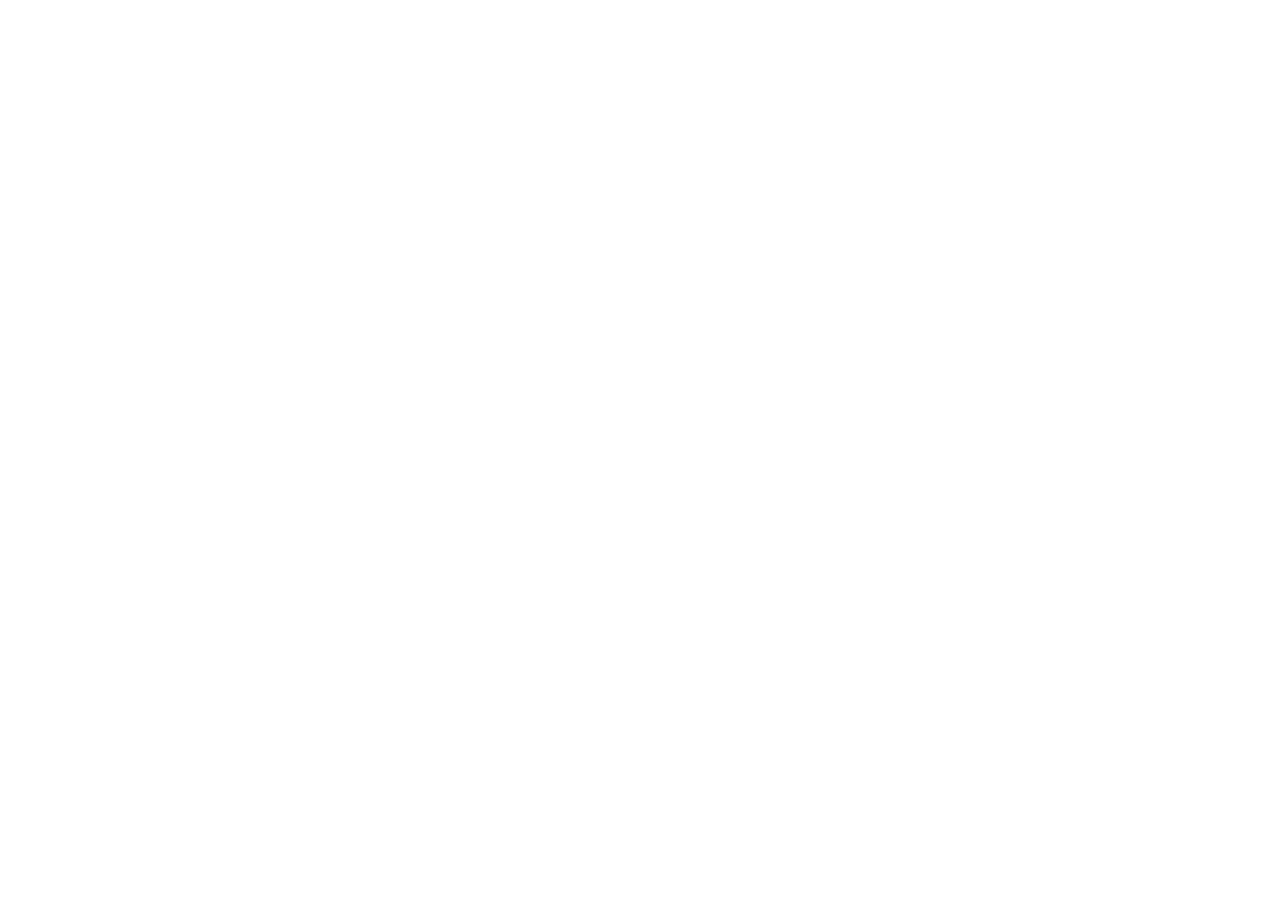
==== index.html @ f4361868 "first commit" ====
<!DOCTYPE html>
<html lang="en">
<head>
	<meta charset="UTF-8">
	<meta name="viewport" content="width=device-width, initial-scale=1.0">
	<title>Mi primera página</title>
</head>
<body>
</body>
</html>
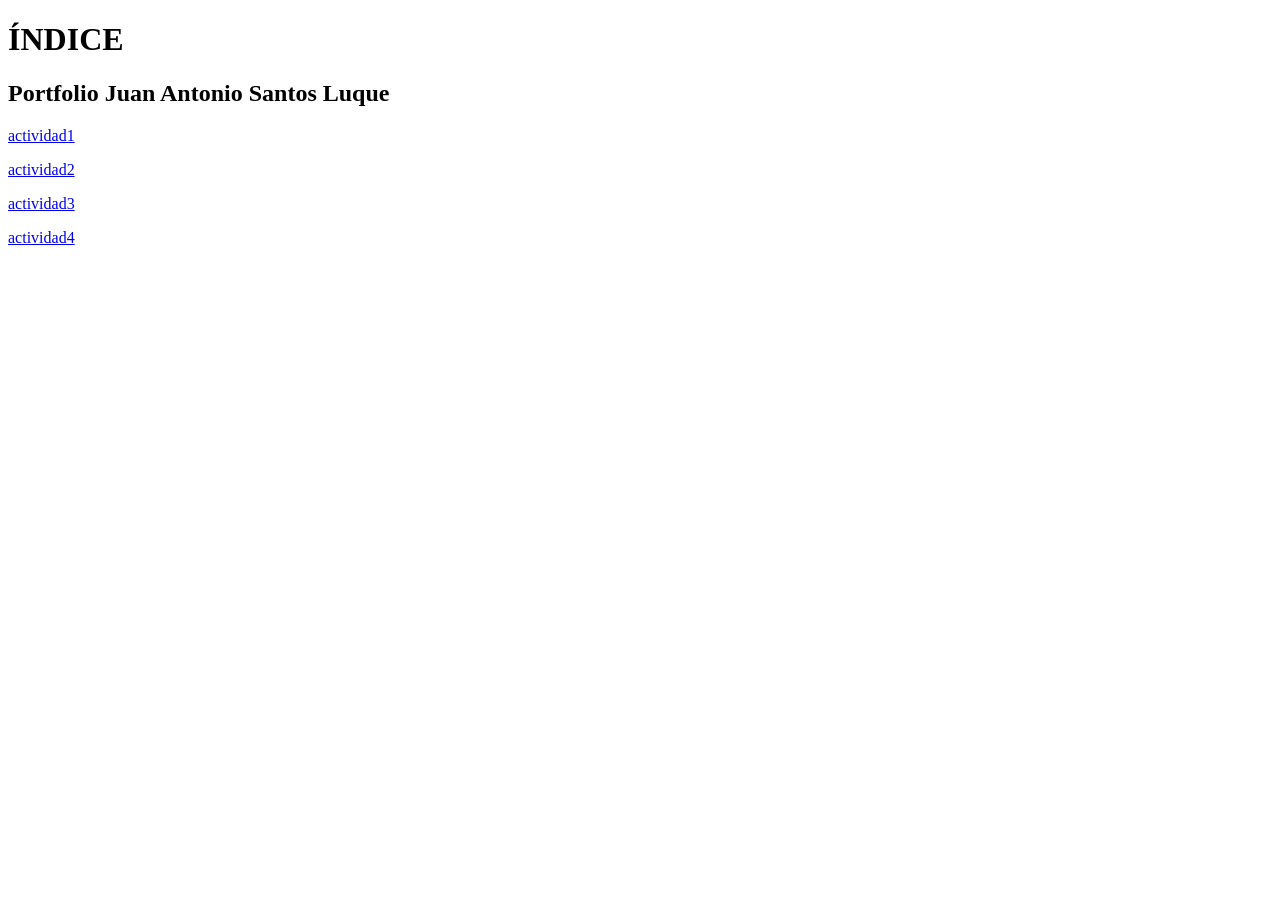
==== commit 0d7b968c: "Índice" ====
--- a/index.html
+++ b/index.html
@@ -3,8 +3,14 @@
 <head>
 	<meta charset="UTF-8">
 	<meta name="viewport" content="width=device-width, initial-scale=1.0">
-	<title>Mi primera página</title>
+	<title>ÍNDICE</title>
 </head>
 <body>
+	<h1>ÍNDICE</h1>
+	<h2>Portfolio Juan Antonio Santos Luque</h2>
+	<p><a href="./actividad1">actividad1</a></p>
+	<p><a href="./actividad2">actividad2</a></p>
+	<p><a href="./actividad3">actividad3</a></p>
+	<p><a href="./actividad4">actividad4</a></p>
 </body>
 </html>
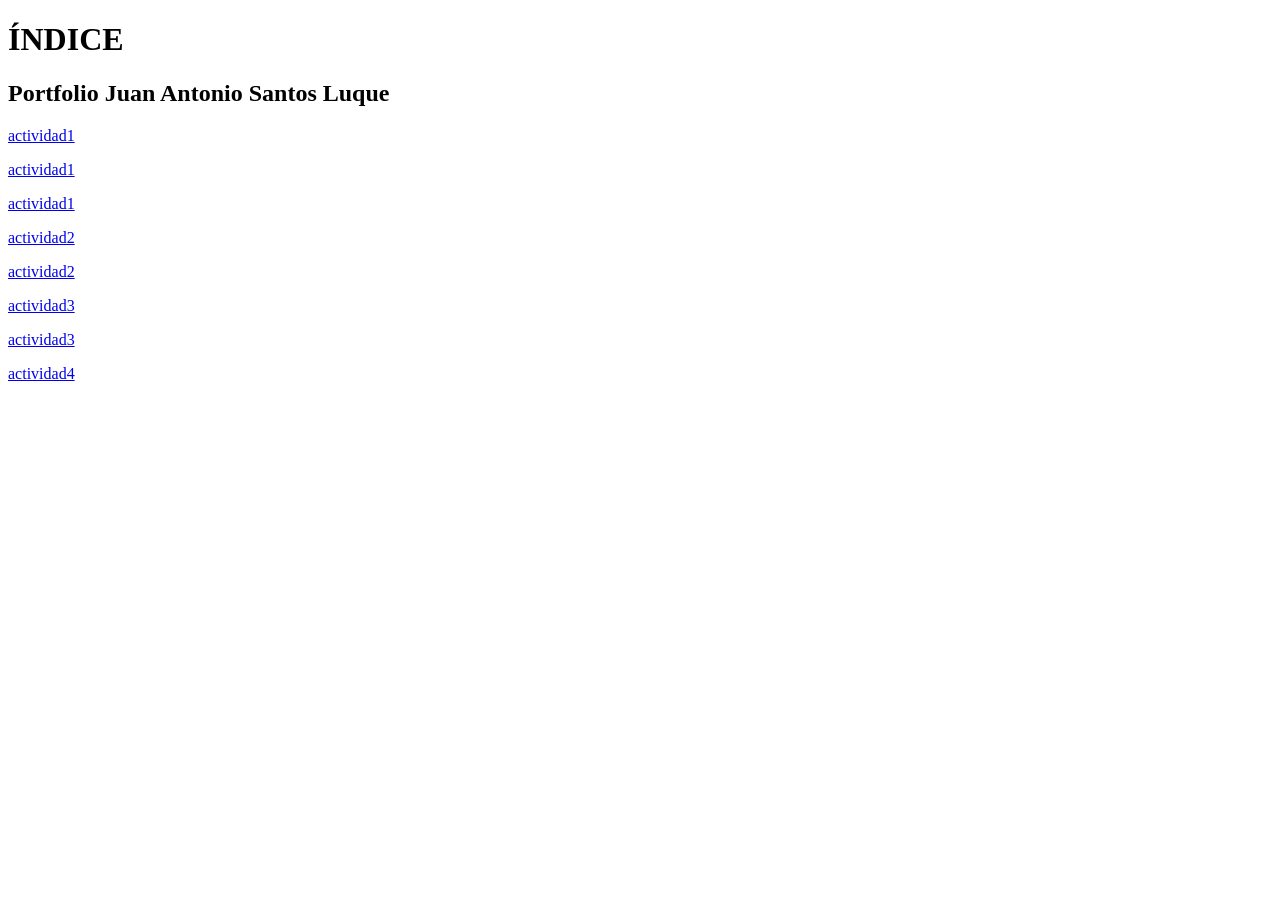
==== commit 779e9fee: "Índice" ====
--- a/index.html
+++ b/index.html
@@ -8,9 +8,13 @@
 <body>
 	<h1>ÍNDICE</h1>
 	<h2>Portfolio Juan Antonio Santos Luque</h2>
-	<p><a href="./actividad1">actividad1</a></p>
-	<p><a href="./actividad2">actividad2</a></p>
-	<p><a href="./actividad3">actividad3</a></p>
-	<p><a href="./actividad4">actividad4</a></p>
+	<p><a href="./actividad1/ejercicio1.html">actividad1</a></p>
+	<p><a href="./actividad1/Texto Ejercicio2.html">actividad1</a></p>
+	<p><a href="./actividad1/Texto Ejercicio3.html">actividad1</a></p>
+	<p><a href="./actividad2/actividad2.html">actividad2</a></p>
+	<p><a href="./actividad2/tablas.html">actividad2</a></p>
+	<p><a href="./actividad3/actividad4.html">actividad3</a></p>
+	<p><a href="./actividad3/formularios.html">actividad3</a></p>
+	<p><a href="./actividad4/noticias_semantico.html">actividad4</a></p>
 </body>
 </html>
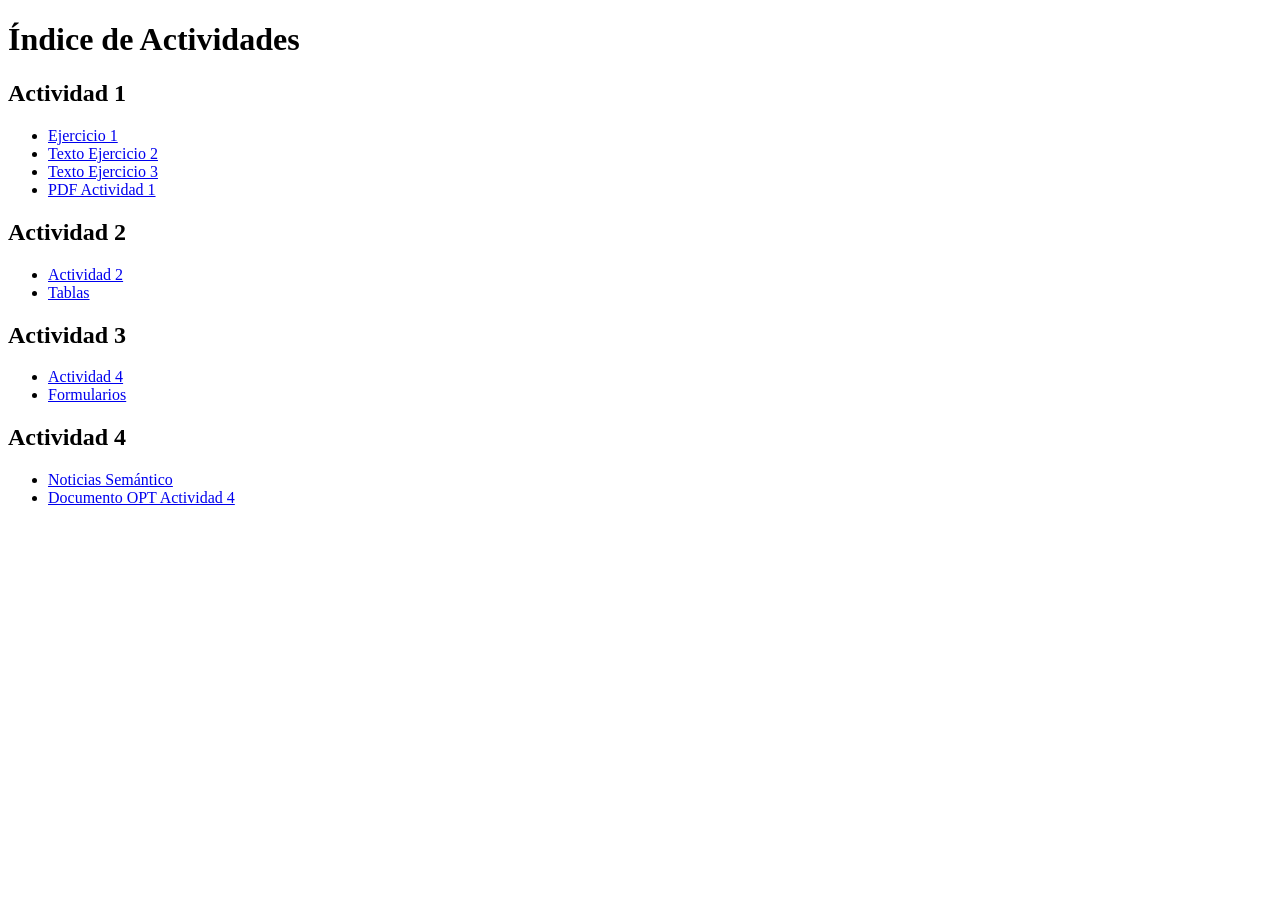
==== commit e09ce8db: "Índice" ====
--- a/index.html
+++ b/index.html
@@ -1,20 +1,39 @@
 <!DOCTYPE html>
-<html lang="en">
+<html lang="es">
 <head>
-	<meta charset="UTF-8">
-	<meta name="viewport" content="width=device-width, initial-scale=1.0">
-	<title>ÍNDICE</title>
+    <meta charset="UTF-8">
+    <meta name="viewport" content="width=device-width, initial-scale=1.0">
+    <title>ÍNDICE</title>
 </head>
 <body>
-	<h1>ÍNDICE</h1>
-	<h2>Portfolio Juan Antonio Santos Luque</h2>
-	<p><a href="./actividad1/ejercicio1.html">actividad1</a></p>
-	<p><a href="./actividad1/Texto Ejercicio2.html">actividad1</a></p>
-	<p><a href="./actividad1/Texto Ejercicio3.html">actividad1</a></p>
-	<p><a href="./actividad2/actividad2.html">actividad2</a></p>
-	<p><a href="./actividad2/tablas.html">actividad2</a></p>
-	<p><a href="./actividad3/actividad4.html">actividad3</a></p>
-	<p><a href="./actividad3/formularios.html">actividad3</a></p>
-	<p><a href="./actividad4/noticias_semantico.html">actividad4</a></p>
+
+    <h1>Índice de Actividades</h1>
+
+    <h2>Actividad 1</h2>
+    <ul>
+        <li><a href="actividad1/ejercicio1.html">Ejercicio 1</a></li>
+        <li><a href="actividad1/Texto Ejercicio2.html">Texto Ejercicio 2</a></li>
+        <li><a href="actividad1/Texto Ejercicio3.html">Texto Ejercicio 3</a></li>
+        <li><a href="actividad1/Actividad 1- HTML Inicio.pdf" target="_blank">PDF Actividad 1</a></li>
+    </ul>
+
+    <h2>Actividad 2</h2>
+    <ul>
+        <li><a href="actividad2/actividad2.html">Actividad 2</a></li>
+        <li><a href="actividad2/tablas.html">Tablas</a></li>
+    </ul>
+
+    <h2>Actividad 3</h2>
+    <ul>
+        <li><a href="actividad3/actividad4.html">Actividad 4</a></li>
+        <li><a href="actividad3/formularios.html">Formularios</a></li>
+    </ul>
+
+    <h2>Actividad 4</h2>
+    <ul>
+        <li><a href="actividad4/noticias_semantico.html">Noticias Semántico</a></li>
+        <li><a href="actividad4/OPT_Actividad4_HTML_semanti" target="_blank">Documento OPT Actividad 4</a></li>
+    </ul>
+
 </body>
 </html>
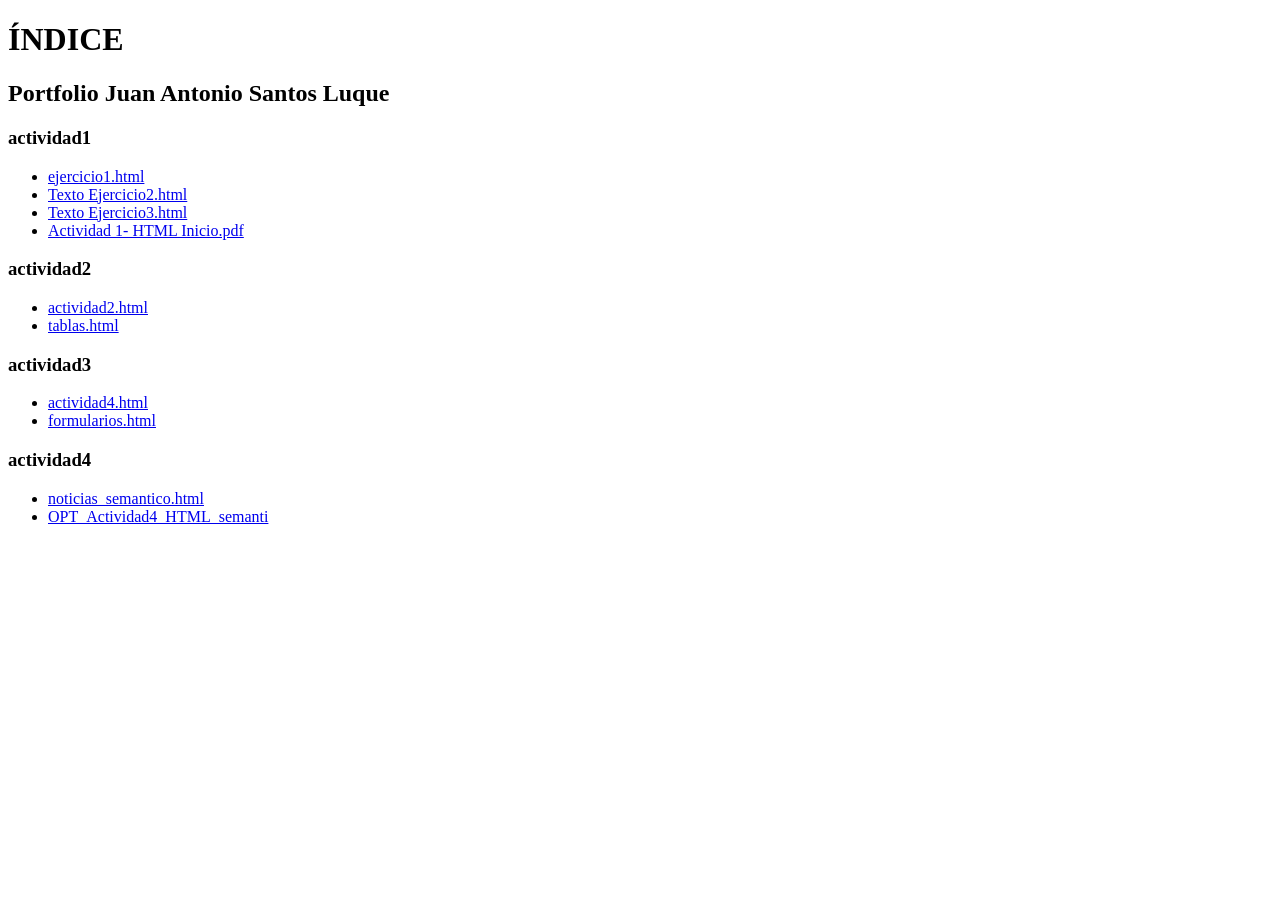
==== commit 9bab22c9: "Índice" ====
--- a/index.html
+++ b/index.html
@@ -7,32 +7,33 @@
 </head>
 <body>
 
-    <h1>Índice de Actividades</h1>
+    <h1>ÍNDICE</h1>
+    <h2>Portfolio Juan Antonio Santos Luque</h2>
 
-    <h2>Actividad 1</h2>
+    <h3>actividad1</h3>
     <ul>
-        <li><a href="actividad1/ejercicio1.html">Ejercicio 1</a></li>
-        <li><a href="actividad1/Texto Ejercicio2.html">Texto Ejercicio 2</a></li>
-        <li><a href="actividad1/Texto Ejercicio3.html">Texto Ejercicio 3</a></li>
-        <li><a href="actividad1/Actividad 1- HTML Inicio.pdf" target="_blank">PDF Actividad 1</a></li>
+        <li><a href="actividad1/ejercicio1.html">ejercicio1.html</a></li>
+        <li><a href="actividad1/Texto Ejercicio2.html">Texto Ejercicio2.html</a></li>
+        <li><a href="actividad1/Texto Ejercicio3.html">Texto Ejercicio3.html</a></li>
+        <li><a href="actividad1/Actividad 1- HTML Inicio.pdf" target="_blank">Actividad 1- HTML Inicio.pdf</a></li>
     </ul>
 
-    <h2>Actividad 2</h2>
+    <h3>actividad2</h3>
     <ul>
-        <li><a href="actividad2/actividad2.html">Actividad 2</a></li>
-        <li><a href="actividad2/tablas.html">Tablas</a></li>
+        <li><a href="actividad2/actividad2.html">actividad2.html</a></li>
+        <li><a href="actividad2/tablas.html">tablas.html</a></li>
     </ul>
 
-    <h2>Actividad 3</h2>
+    <h3>actividad3</h3>
     <ul>
-        <li><a href="actividad3/actividad4.html">Actividad 4</a></li>
-        <li><a href="actividad3/formularios.html">Formularios</a></li>
+        <li><a href="actividad3/actividad4.html">actividad4.html</a></li>
+        <li><a href="actividad3/formularios.html">formularios.html</a></li>
     </ul>
 
-    <h2>Actividad 4</h2>
+    <h3>actividad4</h3>
     <ul>
-        <li><a href="actividad4/noticias_semantico.html">Noticias Semántico</a></li>
-        <li><a href="actividad4/OPT_Actividad4_HTML_semanti" target="_blank">Documento OPT Actividad 4</a></li>
+        <li><a href="actividad4/noticias_semantico.html">noticias_semantico.html</a></li>
+        <li><a href="actividad4/OPT_Actividad4_HTML_semanti" target="_blank">OPT_Actividad4_HTML_semanti</a></li>
     </ul>
 
 </body>
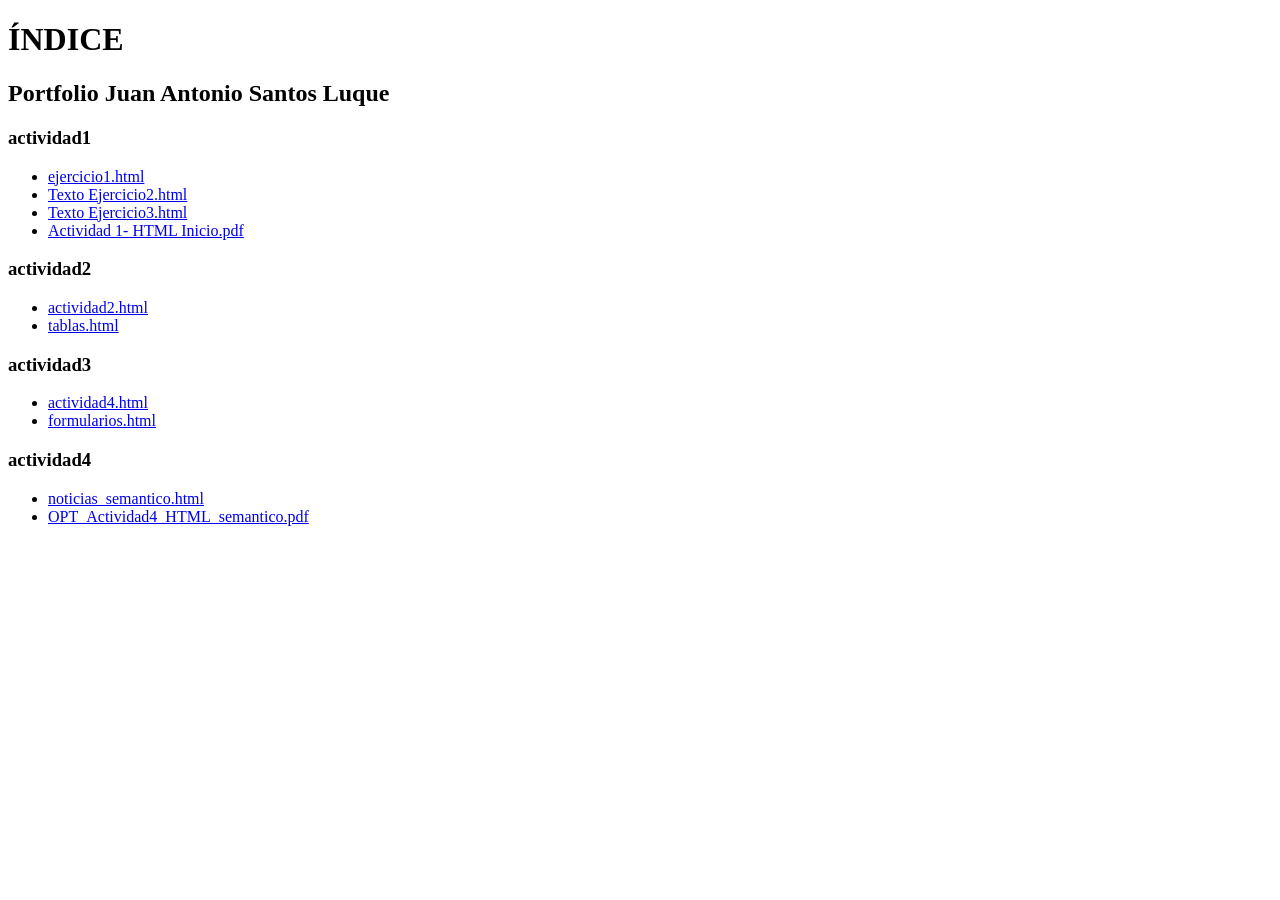
==== commit 5b796f05: "Índice" ====
--- a/index.html
+++ b/index.html
@@ -33,7 +33,7 @@
     <h3>actividad4</h3>
     <ul>
         <li><a href="actividad4/noticias_semantico.html">noticias_semantico.html</a></li>
-        <li><a href="actividad4/OPT_Actividad4_HTML_semanti" target="_blank">OPT_Actividad4_HTML_semanti</a></li>
+        <li><a href="actividad4/OPT_Actividad4_HTML_semanti" target="_blank">OPT_Actividad4_HTML_semantico.pdf</a></li>
     </ul>
 
 </body>
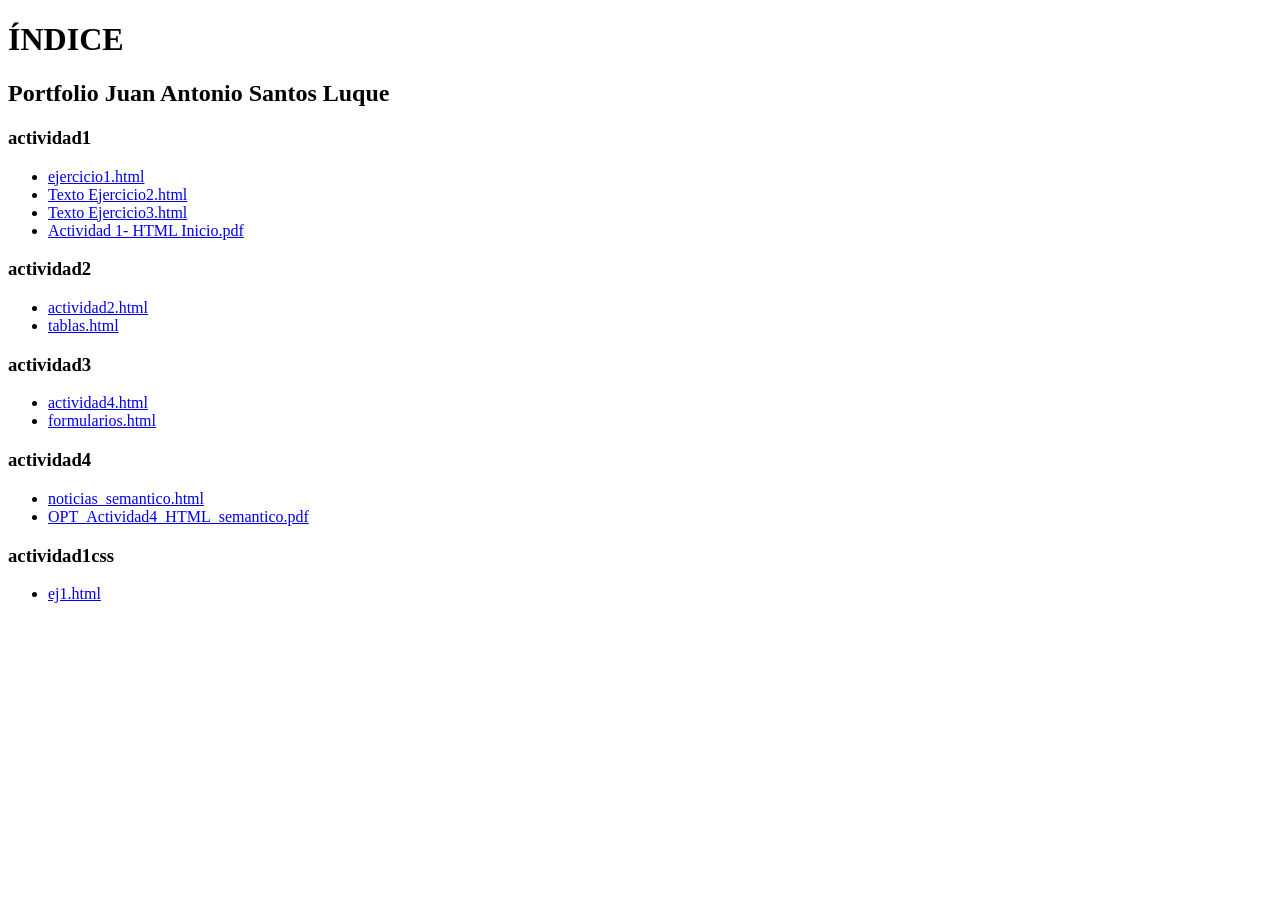
==== commit be424e9c: "Índice" ====
--- a/index.html
+++ b/index.html
@@ -36,5 +36,9 @@
         <li><a href="actividad4/OPT_Actividad4_HTML_semanti" target="_blank">OPT_Actividad4_HTML_semantico.pdf</a></li>
     </ul>
 
+    <h3>actividad1css</h3>
+    <ul>
+        <li><a href="actividad1css/ej1.html">ej1.html</a></li>
+    </ul>
 </body>
 </html>
